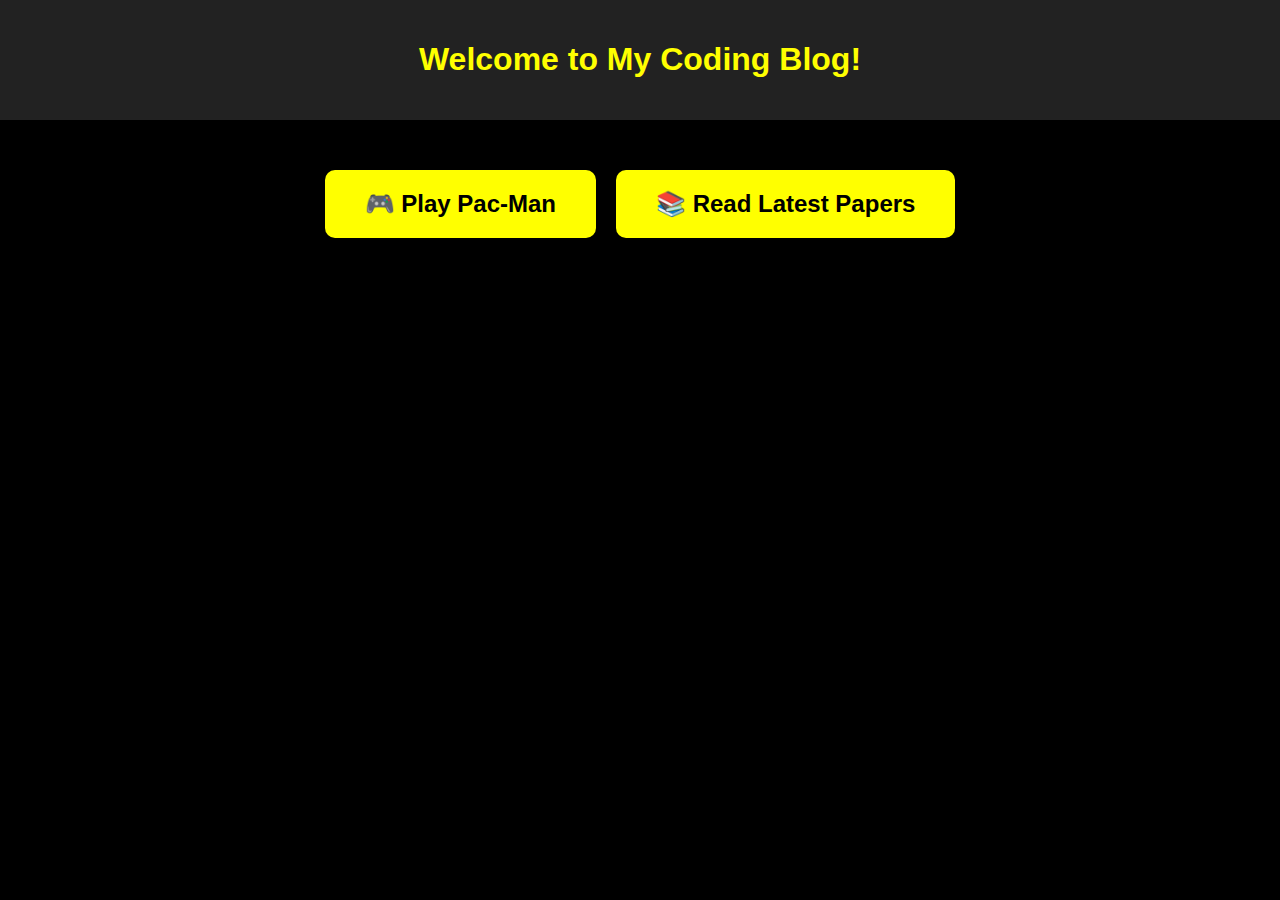
==== index.html @ eaee92b7 "trying to get actions workflow work" ====
<!DOCTYPE html>
<html lang="en">
<head>
    <meta charset="UTF-8">
    <meta name="viewport" content="width=device-width, initial-scale=1.0">
    <title>My Coding Blog</title>
    <link rel="stylesheet" href="styles.css">
    <style>
        .button-container {
            display: flex;
            justify-content: center;
            gap: 20px;
            margin-top: 50px;
        }
        .big-button {
            display: inline-block;
            padding: 20px 40px;
            font-size: 24px;
            color: black;
            background-color: yellow;
            text-decoration: none;
            border-radius: 10px;
            font-weight: bold;
            text-align: center;
            transition: 0.3s;
        }
        .big-button:hover {
            background-color: orange;
        }
    </style>
</head>
<body>
    <header>
        <h1>Welcome to My Coding Blog!</h1>
    </header>
    <main>
        <div class="button-container">
            <a href="pacman.html" class="big-button">🎮 Play Pac-Man</a>
            <a href="arxiv.html" class="big-button">📚 Read Latest Papers</a>
        </div>
    </main>
</body>
</html>
---- styles.css ----
/* General Page Styles */
body {
    font-family: Arial, sans-serif;
    text-align: center;
    background-color: #000;
    color: #fff;
    margin: 0;
    padding: 0;
}

/* Header Styling */
header {
    padding: 20px;
    background-color: #222;
    color: yellow;
}

/* Navigation */
nav a {
    color: yellow;
    text-decoration: none;
    font-size: 18px;
    margin: 10px;
}

/* Styling for Pac-Man Page */
canvas {
    background-color: black;
    border: 2px solid yellow;
    display: block;
    margin: 20px auto;
}

/* Scoreboard Styling */
#scoreboard {
    font-size: 20px;
    color: yellow;
    margin: 10px;
}

#gameOver {
    display: none;
    font-size: 30px;
    font-weight: bold;
    color: red;
    text-align: center;
    margin-top: 20px;
}

/* Styling for arXiv Page */
#papers-container {
    max-width: 800px;
    margin: auto;
    padding: 20px;
    background: #fff;
    color: black;
    border-radius: 10px;
}

.paper {
    padding: 10px;
    border-bottom: 1px solid #ddd;
}

.paper h3 a {
    color: #0077cc;
    text-decoration: none;
}

.paper p {
    font-size: 14px;
    line-height: 1.5;
}
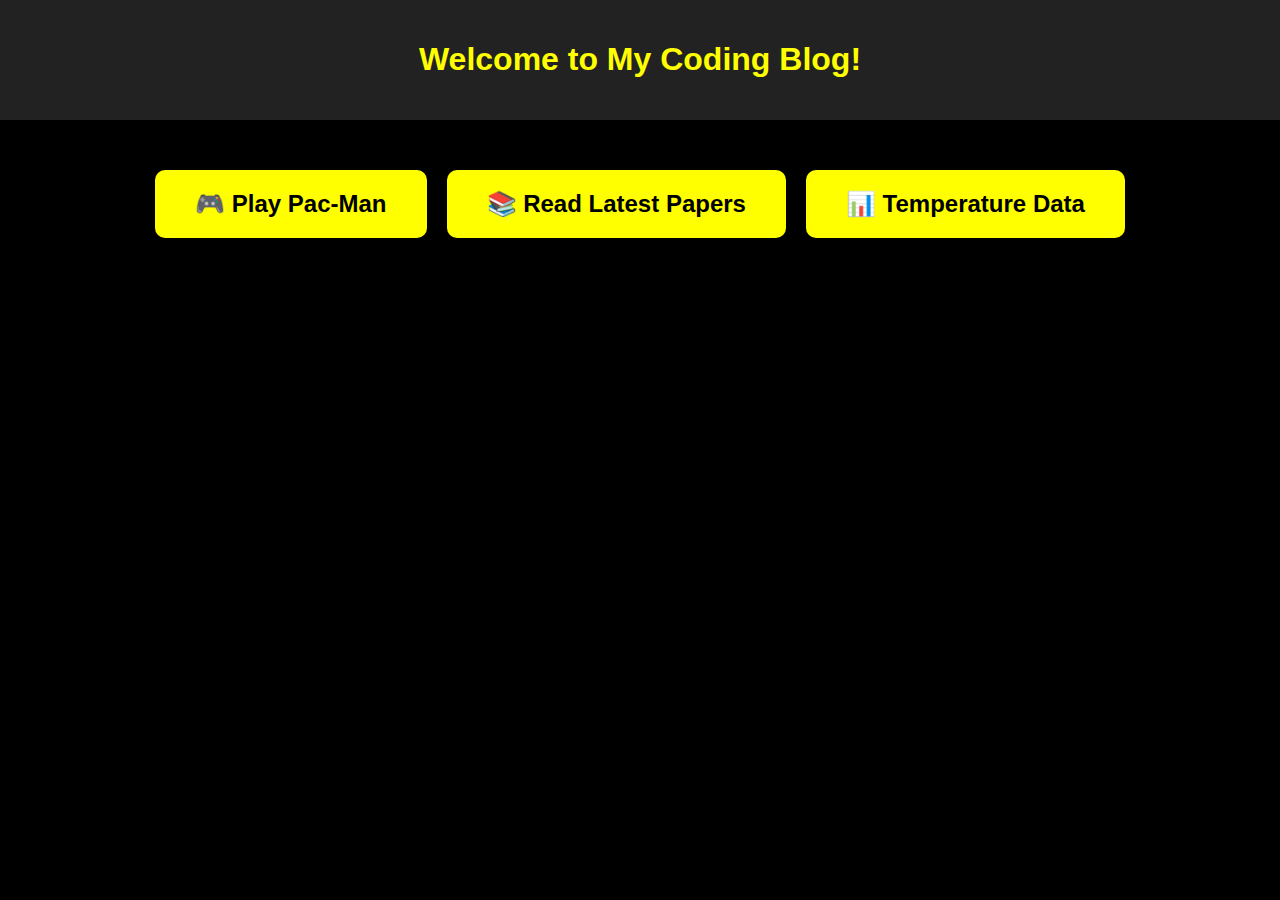
==== commit 0e55f1e5: "adding temp button" ====
--- a/index.html
+++ b/index.html
@@ -37,6 +37,7 @@
         <div class="button-container">
             <a href="pacman.html" class="big-button">🎮 Play Pac-Man</a>
             <a href="arxiv.html" class="big-button">📚 Read Latest Papers</a>
+            <a href="temperature.html" class="big-button">📊 Temperature Data</a>
         </div>
     </main>
 </body>
--- a/styles.css
+++ b/styles.css
@@ -71,3 +71,32 @@
     font-size: 14px;
     line-height: 1.5;
 }
+
+/* Style for the search box */
+#keywordInput {
+    width: 60%; /* Makes the input box wider */
+    padding: 12px;
+    font-size: 18px;
+    border: 2px solid yellow;
+    background-color: black;
+    color: white;
+    border-radius: 5px;
+    text-align: center;
+}
+
+/* Style for the search button */
+button {
+    padding: 12px 20px;
+    font-size: 18px;
+    background-color: yellow;
+    color: black;
+    border: none;
+    cursor: pointer;
+    border-radius: 5px;
+    margin-left: 10px;
+    transition: 0.3s ease-in-out;
+}
+
+button:hover {
+    background-color: orange;
+}
